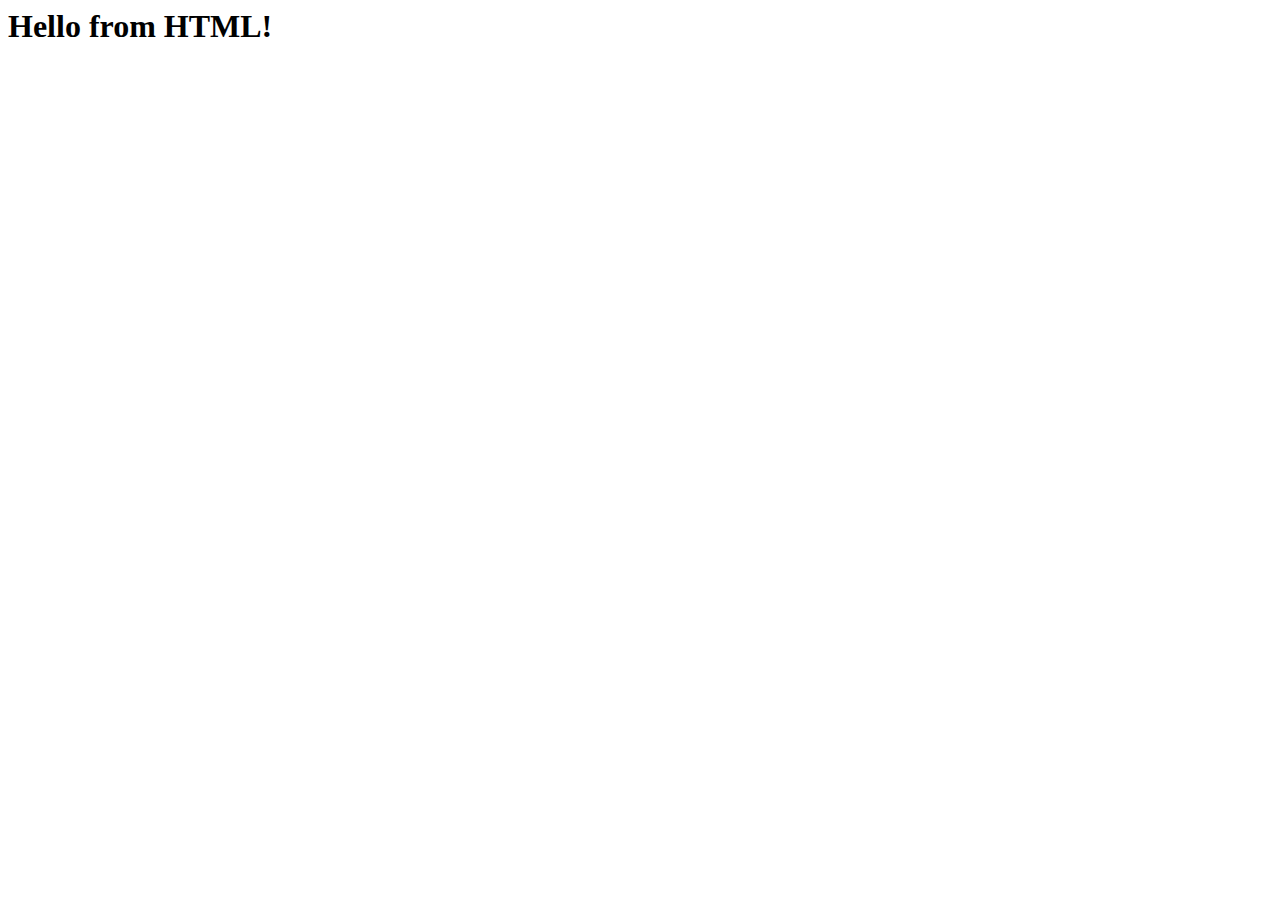
==== Lab1/index.html @ 6d653d12 "lab1 commit" ====
<html>
    <head>
            <title>     </title> 
            <script src="script.js"></script>
    </head>
    <body onload="sayHelloJS()">
        <h1>Hello from HTML!</h1>
        <h1 id="js"></h1>
    </body>
    
</html>
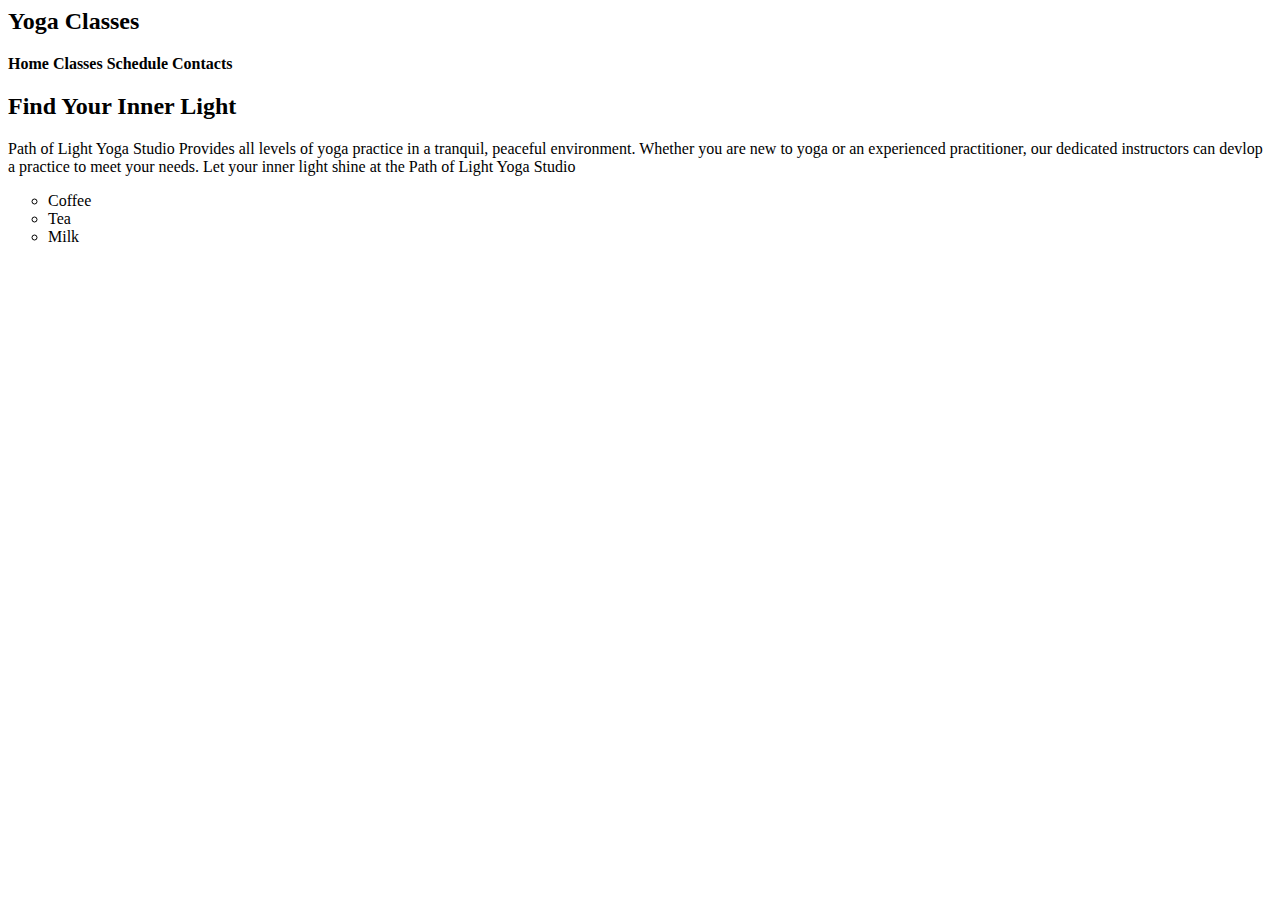
==== commit 0389446c: "Lab02" ====
--- a/Lab1/index.html
+++ b/Lab1/index.html
@@ -1,11 +1,15 @@
 <html>
     <head>
-            <title>     </title> 
-            <script src="script.js"></script>
+            <title>  Path of Light Yoga Studio :: Classes </title> 
+            <h2>Yoga Classes</h2>
+            <b>Home   Classes   Schedule   Contacts</b>
     </head>
-    <body onload="sayHelloJS()">
-        <h1>Hello from HTML!</h1>
-        <h1 id="js"></h1>
+    <body>
+        <h2>Find Your Inner Light</h2>
+        <bb>Path of Light Yoga Studio Provides all levels of yoga practice in a tranquil, peaceful environment. Whether you are new to yoga or an experienced practitioner, our dedicated instructors can devlop a practice to meet your needs.  Let your inner light shine at the Path of Light Yoga Studio</bb>
+      <ul style="list-style-type:circle;">
+        <li>Coffee</li> <li>Tea</li><li>Milk</li>
+        </ul>
     </body>
     
-</html>+</html> 